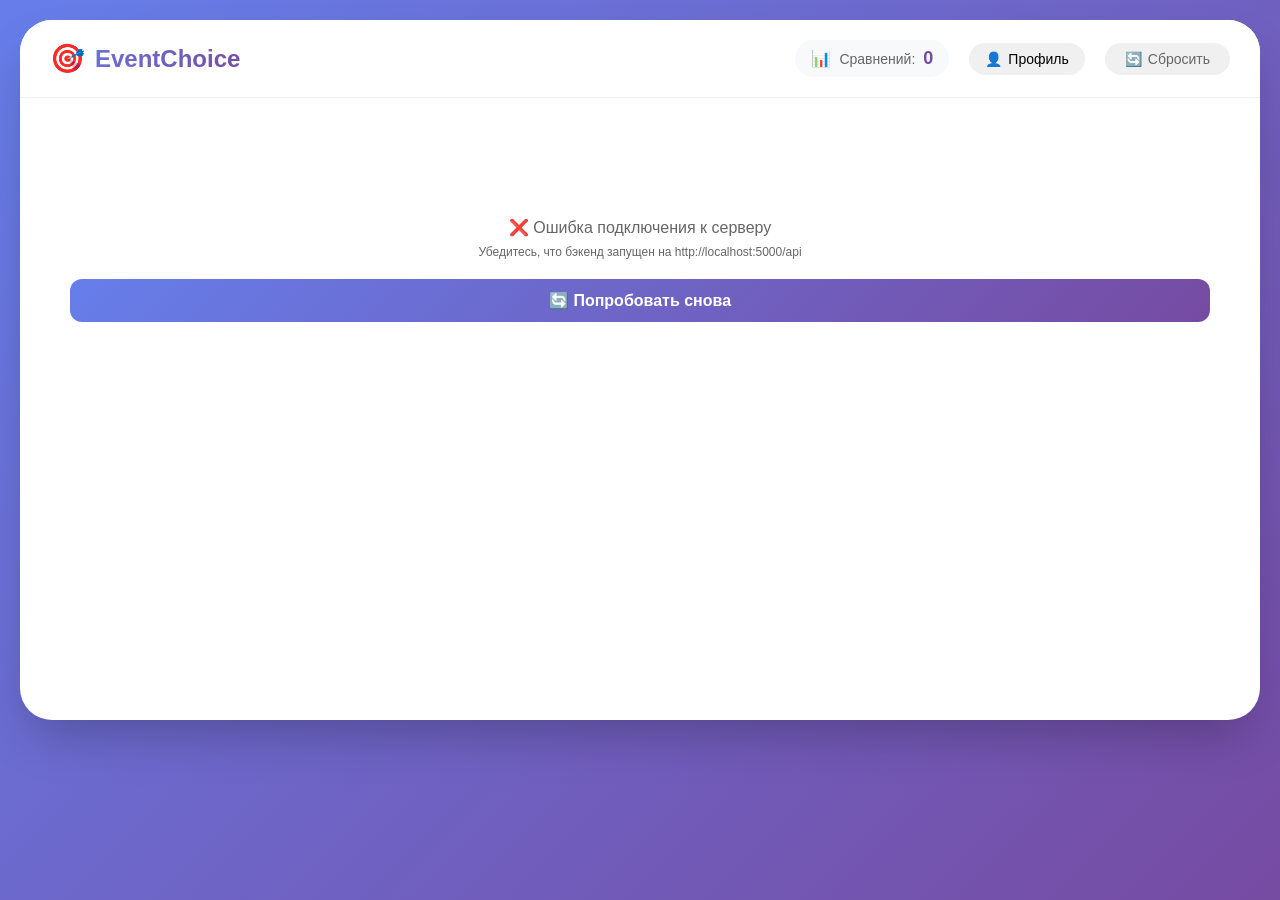
==== KudaGoTwoCards/frontend/index.html @ 4b2ccca6 "Initial commit: both interfaces (two cards and swiper)" ====
<!DOCTYPE html>
<html lang="ru">

<head>
    <meta charset="UTF-8">
    <meta name="viewport" content="width=device-width, initial-scale=1.0, user-scalable=no">
    <title>EventChoice - Выбери лучшее событие</title>
    <link rel="stylesheet" href="styles.css">
</head>

<body>
    <div class="container">
        <header class="header">
            <div class="header-content">
                <h1 class="logo">
                    <span class="logo-icon">🎯</span>
                    <span class="logo-text">EventChoice</span>
                </h1>
                <div class="stats">
                    <div class="stat">
                        <span class="stat-icon">📊</span>
                        <span class="stat-label">Сравнений:</span>
                        <span class="stat-value" id="comparisonsCount">0</span>
                    </div>
                    <button class="btn-profile" id="profileBtn">
                        <span>👤</span> Профиль
                    </button>
                    <button class="btn-reset" id="resetBtn">
                        <span class="btn-icon">🔄</span>
                        Сбросить
                    </button>
                </div>
            </div>
        </header>

        <main>
            <!-- Область сравнения -->
            <div id="comparisonArea" class="comparison-area">
                <div class="loading">
                    <div class="spinner"></div>
                    <p>Загрузка событий...</p>
                </div>
            </div>

            <!-- Область результатов -->
            <div id="resultsArea" class="results-area" style="display: none;">
                <div class="results-header">
                    <h2>
                        <span class="results-icon">🏆</span>
                        Ваши рекомендации
                    </h2>
                    <p class="results-description">
                        На основе ваших сравнений мы подобрали лучшие события:
                    </p>
                </div>
                <div id="recommendations" class="recommendations-grid"></div>
                <button class="btn-continue" id="continueBtn">
                    <span class="btn-icon">🎲</span>
                    Продолжить выбор
                </button>
            </div>
        </main>
    </div>

    <script src="app.js"></script>
</body>

</html>
---- KudaGoTwoCards/frontend/styles.css ----
/* Reset and base styles */
* {
    margin: 0;
    padding: 0;
    box-sizing: border-box;
}

body {
    font-family: -apple-system, BlinkMacSystemFont, 'Segoe UI', Roboto, 'Helvetica Neue', sans-serif;
    background: linear-gradient(135deg, #667eea 0%, #764ba2 100%);
    min-height: 100vh;
    padding: 20px;
}

.container {
    max-width: 1400px;
    width: 100%;
    margin: 0 auto;
    background: white;
    border-radius: 32px;
    box-shadow: 0 25px 50px -12px rgba(0, 0, 0, 0.25);
    overflow: hidden;
    min-height: 700px;
    display: flex;
    flex-direction: column;
}

/* Header */
.header {
    background: white;
    border-bottom: 1px solid #f0f0f0;
    padding: 0 30px;
}

.header-content {
    display: flex;
    justify-content: space-between;
    align-items: center;
    padding: 20px 0;
    flex-wrap: wrap;
    gap: 15px;
}

.logo {
    display: flex;
    align-items: center;
    gap: 10px;
    font-size: 24px;
    background: linear-gradient(135deg, #667eea, #764ba2);
    -webkit-background-clip: text;
    -webkit-text-fill-color: transparent;
    background-clip: text;
}

.logo-icon {
    font-size: 28px;
    -webkit-text-fill-color: initial;
}

.logo-text {
    font-weight: bold;
}

.stats {
    display: flex;
    align-items: center;
    gap: 20px;
}

.stat {
    display: flex;
    align-items: center;
    gap: 8px;
    font-size: 14px;
    color: #666;
    background: #f8f9fa;
    padding: 8px 16px;
    border-radius: 20px;
}

.stat-icon {
    font-size: 16px;
}

.stat-label {
    font-weight: 500;
}

.stat-value {
    font-weight: bold;
    color: #764ba2;
    font-size: 18px;
}

.btn-reset {
    background: #f0f0f0;
    border: none;
    padding: 8px 20px;
    border-radius: 20px;
    cursor: pointer;
    font-size: 14px;
    font-weight: 500;
    transition: all 0.2s;
    display: flex;
    align-items: center;
    gap: 6px;
    color: #666;
}

.btn-reset:hover {
    background: #e0e0e0;
    transform: translateY(-1px);
}

.btn-reset:active {
    transform: translateY(0);
}

/* Comparison area */
.comparison-area {
    flex: 1;
    padding: 40px 30px;
    min-height: 600px;
}

.comparison-grid {
    display: flex;
    gap: 30px;
    justify-content: center;
    align-items: stretch;
    flex-wrap: wrap;
}

.event-card {
    flex: 1;
    min-width: 320px;
    background: white;
    border-radius: 24px;
    box-shadow: 0 10px 40px rgba(0, 0, 0, 0.1);
    overflow: hidden;
    cursor: pointer;
    transition: all 0.3s cubic-bezier(0.4, 0, 0.2, 1);
    display: flex;
    flex-direction: column;
    position: relative;
}

.event-card:hover {
    transform: translateY(-8px);
    box-shadow: 0 20px 60px rgba(0, 0, 0, 0.15);
}

.event-card.selected {
    border: 3px solid #4caf50;
    transform: scale(1.02);
}

.event-card.disabled {
    opacity: 0.6;
    pointer-events: none;
}

.event-image {
    position: relative;
    height: 280px;
    overflow: hidden;
    background: #f5f5f5;
}

.event-image img {
    width: 100%;
    height: 100%;
    object-fit: cover;
    transition: transform 0.3s;
}

.event-card:hover .event-image img {
    transform: scale(1.05);
}

.event-badge {
    position: absolute;
    top: 15px;
    left: 15px;
    background: rgba(0, 0, 0, 0.75);
    backdrop-filter: blur(4px);
    color: white;
    padding: 6px 14px;
    border-radius: 20px;
    font-size: 12px;
    font-weight: bold;
    z-index: 1;
}

.event-content {
    padding: 20px;
    flex: 1;
    display: flex;
    flex-direction: column;
}   

.event-title {
    font-size: 20px;
    font-weight: bold;
    margin-bottom: 12px;
    color: #333;
    line-height: 1.3;
}

.event-place {
    color: #667eea;
    font-size: 14px;
    margin-bottom: 8px;
    display: flex;
    align-items: center;
    gap: 6px;
}

.event-date {
    color: #666;
    font-size: 13px;
    margin-bottom: 8px;
    display: flex;
    align-items: center;
    gap: 6px;
}

.event-price {
    font-size: 18px;
    font-weight: bold;
    color: #764ba2;
    margin-bottom: 12px;
    display: flex;
    align-items: center;
    gap: 6px;
}

.event-description {
    color: #666;
    font-size: 14px;
    line-height: 1.5;
    margin-bottom: 16px;
    flex: 1;  /* Это заставляет описание занимать всё свободное место */
}

.btn-choose {
    background: linear-gradient(135deg, #667eea, #764ba2);
    color: white;
    border: none;
    padding: 12px;
    border-radius: 12px;
    font-size: 16px;
    font-weight: bold;
    cursor: pointer;
    transition: all 0.2s;
    display: flex;
    align-items: center;
    justify-content: center;
    gap: 8px;
    margin-top: auto;  /* ← ДОБАВИТЬ ЭТУ СТРОКУ */
    width: 100%;       /* ← И ЭТУ, чтобы кнопка была на всю ширину */
}

.btn-choose:hover {
    transform: translateY(-2px);
    box-shadow: 0 4px 12px rgba(102, 126, 234, 0.4);
}

.btn-choose:active {
    transform: translateY(0);
}

.vs-divider {
    display: flex;
    align-items: center;
    justify-content: center;
    font-size: 32px;
    font-weight: bold;
    background: linear-gradient(135deg, #667eea, #764ba2);
    -webkit-background-clip: text;
    -webkit-text-fill-color: transparent;
    background-clip: text;
    width: 70px;
    height: 70px;
    border-radius: 50%;
    background-color: #f8f9fa;
    align-self: center;
    box-shadow: 0 4px 12px rgba(0, 0, 0, 0.1);
}

/* Loading state */
.loading {
    text-align: center;
    padding: 80px 20px;
    color: #666;
}

.spinner {
    border: 3px solid #f3f3f3;
    border-top: 3px solid #667eea;
    border-radius: 50%;
    width: 50px;
    height: 50px;
    animation: spin 1s linear infinite;
    margin: 0 auto 20px;
}

@keyframes spin {
    0% { transform: rotate(0deg); }
    100% { transform: rotate(360deg); }
}

/* Results area */
.results-area {
    padding: 40px 30px;
}

.results-header {
    text-align: center;
    margin-bottom: 40px;
}

.results-header h2 {
    font-size: 32px;
    color: #333;
    margin-bottom: 12px;
    display: flex;
    align-items: center;
    justify-content: center;
    gap: 12px;
}

.results-icon {
    font-size: 36px;
}

.results-description {
    color: #666;
    font-size: 16px;
}

.recommendations-grid {
    display: grid;
    grid-template-columns: repeat(auto-fill, minmax(320px, 1fr));
    gap: 24px;
    margin-bottom: 40px;
}

.recommendation-card {
    background: #f8f9fa;
    border-radius: 20px;
    overflow: hidden;
    cursor: pointer;
    transition: all 0.3s;
    position: relative;
}

.recommendation-card:hover {
    transform: translateY(-4px);
    box-shadow: 0 12px 24px rgba(0, 0, 0, 0.1);
}

.recommendation-image {
    height: 200px;
    background-size: cover;
    background-position: center;
    position: relative;
}

.recommendation-rank {
    position: absolute;
    top: 12px;
    right: 12px;
    background: linear-gradient(135deg, #667eea, #764ba2);
    color: white;
    width: 36px;
    height: 36px;
    border-radius: 50%;
    display: flex;
    align-items: center;
    justify-content: center;
    font-weight: bold;
    font-size: 16px;
    box-shadow: 0 2px 8px rgba(0, 0, 0, 0.2);
}

.recommendation-content {
    padding: 16px;
}

.recommendation-title {
    font-weight: bold;
    font-size: 18px;
    margin-bottom: 8px;
    color: #333;
}

.recommendation-place {
    color: #667eea;
    font-size: 13px;
    margin-bottom: 6px;
    display: flex;
    align-items: center;
    gap: 4px;
}

.recommendation-date {
    color: #666;
    font-size: 12px;
    margin-bottom: 6px;
    display: flex;
    align-items: center;
    gap: 4px;
}

.recommendation-price {
    color: #764ba2;
    font-weight: bold;
    font-size: 14px;
    margin-top: 8px;
}

.recommendation-score {
    margin-top: 10px;
    padding-top: 10px;
    border-top: 1px solid #e0e0e0;
    color: #ff9800;
    font-size: 12px;
    display: flex;
    align-items: center;
    gap: 6px;
}

.btn-continue {
    background: linear-gradient(135deg, #667eea, #764ba2);
    color: white;
    border: none;
    padding: 14px 32px;
    border-radius: 40px;
    font-size: 18px;
    font-weight: bold;
    cursor: pointer;
    transition: all 0.3s;
    display: flex;
    align-items: center;
    justify-content: center;
    gap: 10px;
    margin: 0 auto;
}

.btn-continue:hover {
    transform: translateY(-2px);
    box-shadow: 0 8px 20px rgba(102, 126, 234, 0.4);
}

.btn-continue:active {
    transform: translateY(0);
}

/* Empty state */
.empty-state {
    text-align: center;
    padding: 60px 20px;
    color: #999;
}

.empty-state-icon {
    font-size: 64px;
    margin-bottom: 20px;
}

.empty-state-text {
    font-size: 18px;
}

/* Responsive */
@media (max-width: 768px) {
    body {
        padding: 10px;
    }
    
    .container {
        border-radius: 20px;
    }
    
    .header-content {
        flex-direction: column;
        text-align: center;
        padding: 15px 0;
    }
    
    .comparison-area {
        padding: 20px;
    }
    
    .comparison-grid {
        flex-direction: column;
        gap: 20px;
    }
    
    .event-card {
        min-width: auto;
    }
    
    .vs-divider {
        width: 50px;
        height: 50px;
        font-size: 24px;
        margin: 10px auto;
    }
    
    .event-image {
        height: 220px;
    }
    
    .results-header h2 {
        font-size: 24px;
    }
    
    .recommendations-grid {
        grid-template-columns: 1fr;
        gap: 16px;
    }
    
    .stats {
        justify-content: center;
    }
}

/* Animations */
@keyframes fadeIn {
    from {
        opacity: 0;
        transform: translateY(20px);
    }
    to {
        opacity: 1;
        transform: translateY(0);
    }
}

.event-card {
    animation: fadeIn 0.5s ease-out;
}

.recommendation-card {
    animation: fadeIn 0.4s ease-out;
}

/* Scrollbar */
::-webkit-scrollbar {
    width: 8px;
}

::-webkit-scrollbar-track {
    background: #f1f1f1;
}

::-webkit-scrollbar-thumb {
    background: linear-gradient(135deg, #667eea, #764ba2);
    border-radius: 4px;
}

::-webkit-scrollbar-thumb:hover {
    background: #764ba2;
}

/* ============================================
   НОВЫЕ СТИЛИ ДЛЯ РЕКОМЕНДАТЕЛЬНОЙ СИСТЕМЫ
   ============================================ */

/* Бейдж типа рекомендации */
.vs-container {
    display: flex;
    flex-direction: column;
    align-items: center;
    justify-content: center;
    gap: 12px;
    padding: 15px 10px;
    min-width: 120px;  /* ← фиксируем минимальную ширину */
    max-width: 150px;  /* ← ограничиваем максимальную ширину */
}

.vs-divider {
    display: flex;
    flex-direction: column;
    align-items: center;
    gap: 6px;
    width: 100%;
}

.vs-text {
    font-size: 28px;
    font-weight: bold;
    color: #ff6b6b;
    text-shadow: 2px 2px 4px rgba(0, 0, 0, 0.1);
    line-height: 1.2;
}

.rec-type-badge {
    font-size: 11px;
    padding: 4px 8px;
    background: rgba(102, 126, 234, 0.2);
    border-radius: 20px;
    color: #667eea;
    font-weight: 600;
    text-align: center;
    white-space: nowrap;  /* ← текст в одну строку */
    max-width: 100%;
    overflow: hidden;
    text-overflow: ellipsis;
}

/* Анимация лайка */
.like-animation {
    position: fixed;
    top: 50%;
    left: 50%;
    transform: translate(-50%, -50%);
    font-size: 80px;
    opacity: 0;
    animation: likePop 0.6s ease-out forwards;
    pointer-events: none;
    z-index: 2000;
}

@keyframes likePop {
    0% {
        transform: translate(-50%, -50%) scale(0.5);
        opacity: 1;
    }
    100% {
        transform: translate(-50%, -50%) scale(1.5);
        opacity: 0;
    }
}

/* Модальное окно */
.modal-overlay {
    position: fixed;
    top: 0;
    left: 0;
    right: 0;
    bottom: 0;
    background: rgba(0, 0, 0, 0.85);
    backdrop-filter: blur(8px);
    display: flex;
    align-items: center;
    justify-content: center;
    z-index: 1000;
    animation: fadeIn 0.3s ease-out;
}

.modal-content {
    background: white;
    border-radius: 32px;
    max-width: 550px;
    width: 90%;
    max-height: 85vh;
    overflow-y: auto;
    animation: slideUp 0.3s ease-out;
}

.modal-header {
    text-align: center;
    padding: 30px 30px 0 30px;
}

.modal-icon {
    font-size: 48px;
    margin-bottom: 12px;
}

.modal-header h2 {
    font-size: 28px;
    background: linear-gradient(135deg, #667eea, #764ba2);
    -webkit-background-clip: text;
    -webkit-text-fill-color: transparent;
}

.modal-body {
    padding: 20px 30px;
}

.modal-message {
    color: #666;
    margin-bottom: 20px;
    text-align: center;
}

.modal-event-card {
    background: #f8f9fa;
    border-radius: 20px;
    overflow: hidden;
    margin-bottom: 20px;
}

.modal-event-image {
    height: 180px;
    background-size: cover;
    background-position: center;
}

.modal-event-info {
    padding: 16px;
}

.modal-event-info h3 {
    font-size: 18px;
    margin-bottom: 12px;
    color: #333;
}

.modal-event-detail {
    display: flex;
    align-items: center;
    gap: 8px;
    margin-bottom: 8px;
    font-size: 14px;
    color: #666;
}

.modal-event-description {
    margin-top: 12px;
    font-size: 13px;
    color: #888;
    line-height: 1.4;
}

.confidence-meter {
    margin-top: 20px;
}

.confidence-label {
    display: flex;
    justify-content: space-between;
    font-size: 12px;
    margin-bottom: 8px;
    color: #666;
}

.confidence-value {
    font-weight: bold;
}

.confidence-bar {
    height: 8px;
    background: #e0e0e0;
    border-radius: 4px;
    overflow: hidden;
}

.confidence-fill {
    height: 100%;
    transition: width 0.5s ease;
}

.modal-buttons {
    display: flex;
    gap: 16px;
    padding: 20px 30px 30px;
    border-top: 1px solid #f0f0f0;
}

.modal-btn {
    flex: 1;
    padding: 14px;
    border: none;
    border-radius: 16px;
    font-size: 14px;
    font-weight: bold;
    cursor: pointer;
    transition: all 0.2s;
    display: flex;
    align-items: center;
    justify-content: center;
    gap: 8px;
}

.modal-btn.accept {
    background: linear-gradient(135deg, #667eea, #764ba2);
    color: white;
}

.modal-btn.reject {
    background: #f0f0f0;
    color: #666;
}

.modal-btn:hover {
    transform: translateY(-2px);
}

/* Панель профиля */
.profile-panel {
    position: fixed;
    bottom: 20px;
    right: 20px;
    width: 320px;
    background: white;
    border-radius: 20px;
    box-shadow: 0 10px 40px rgba(0, 0, 0, 0.2);
    z-index: 100;
    animation: slideInRight 0.3s ease-out;
    overflow: hidden;
}

.profile-header {
    display: flex;
    justify-content: space-between;
    align-items: center;
    padding: 16px;
    background: linear-gradient(135deg, #667eea, #764ba2);
    color: white;
}

.profile-header h3 {
    font-size: 16px;
    margin: 0;
}

.profile-close {
    background: none;
    border: none;
    color: white;
    font-size: 20px;
    cursor: pointer;
    padding: 0 8px;
}

.profile-stats {
    display: flex;
    padding: 16px;
    gap: 20px;
    background: #f8f9fa;
}

.profile-stat {
    flex: 1;
    text-align: center;
}

.profile-stat-value {
    display: block;
    font-size: 28px;
    font-weight: bold;
    color: #764ba2;
}

.profile-stat-label {
    font-size: 12px;
    color: #666;
}

.profile-preferences {
    padding: 16px;
}

.profile-preferences h4 {
    font-size: 14px;
    margin-bottom: 12px;
    color: #333;
}

.preferences-list {
    max-height: 200px;
    overflow-y: auto;
}

.preference-item {
    display: flex;
    justify-content: space-between;
    padding: 8px 0;
    border-bottom: 1px solid #f0f0f0;
    font-size: 13px;
}

.preference-name {
    color: #333;
}

.preference-count {
    color: #764ba2;
    font-weight: bold;
}

.no-preferences {
    color: #999;
    font-size: 12px;
    text-align: center;
    padding: 20px;
}

/* Toast уведомления */
.toast {
    position: fixed;
    bottom: 20px;
    left: 50%;
    transform: translateX(-50%) translateY(100px);
    background: #333;
    color: white;
    padding: 12px 24px;
    border-radius: 40px;
    display: flex;
    align-items: center;
    gap: 10px;
    z-index: 1100;
    transition: transform 0.3s ease;
    box-shadow: 0 4px 12px rgba(0, 0, 0, 0.2);
}

.toast.show {
    transform: translateX(-50%) translateY(0);
}

.toast-success {
    background: #4caf50;
}

.toast-error {
    background: #f44336;
}

.toast-info {
    background: #2196f3;
}

.toast-icon {
    font-size: 18px;
}

/* Кнопка профиля */
.btn-profile {
    background: #f0f0f0;
    border: none;
    padding: 8px 16px;
    border-radius: 20px;
    cursor: pointer;
    font-size: 14px;
    display: flex;
    align-items: center;
    gap: 6px;
    transition: all 0.2s;
}

.btn-profile:hover {
    background: #e0e0e0;
    transform: translateY(-1px);
}

/* Анимации */
@keyframes slideInRight {
    from {
        transform: translateX(100px);
        opacity: 0;
    }
    to {
        transform: translateX(0);
        opacity: 1;
    }
}

@keyframes fadeIn {
    from { opacity: 0; }
    to { opacity: 1; }
}

@keyframes slideUp {
    from {
        transform: translateY(50px);
        opacity: 0;
    }
    to {
        transform: translateY(0);
        opacity: 1;
    }
}

/* ============================================
   КНОПКИ ДЕЙСТВИЙ
   ============================================ */

.action-buttons {
    display: flex;
    justify-content: center;
    gap: 20px;
    padding: 20px;
    background: white;
    border-top: 1px solid #f0f0f0;
    margin-top: auto;
}

.action-btn {
    display: flex;
    flex-direction: column;
    align-items: center;
    gap: 8px;
    padding: 12px 24px;
    border: none;
    border-radius: 48px;
    cursor: pointer;
    transition: all 0.3s cubic-bezier(0.4, 0, 0.2, 1);
    font-size: 14px;
    font-weight: 500;
}

.action-icon {
    font-size: 24px;
}

.action-text {
    font-size: 12px;
}

/* Кнопка "оба не подходят" под VS */
.dislike-both-btn {
    display: flex;
    align-items: center;
    justify-content: center;
    gap: 8px;
    padding: 10px 20px;
    background: linear-gradient(135deg, #f44336, #d32f2f);
    color: white;
    border: none;
    border-radius: 40px;
    cursor: pointer;
    font-size: 14px;
    font-weight: 500;
    transition: all 0.3s cubic-bezier(0.4, 0, 0.2, 1);
    box-shadow: 0 2px 8px rgba(244, 67, 54, 0.3);
    white-space: nowrap;
}

.dislike-both-btn:hover {
    transform: translateY(-2px);
    box-shadow: 0 6px 16px rgba(244, 67, 54, 0.4);
}

.dislike-both-btn:active {
    transform: translateY(0);
}

.dislike-both-btn .btn-icon {
    font-size: 16px;
}

.dislike-both-btn .btn-text {
    font-size: 13px;
}

/* Скрываем кнопки действий в режиме результатов */
.results-area.active + .action-buttons,
.action-buttons.hidden {
    display: none;
}

/* Адаптация для мобильных */
@media (max-width: 768px) {
    .vs-container {
        min-width: 80px;
        gap: 12px;
    }
    
    .vs-divider {
        width: 50px;
        height: 50px;
    }
    
    .vs-text {
        font-size: 24px;
    }
    
    .rec-type-badge {
        font-size: 8px;
        padding: 2px 6px;
    }

    .dislike-both-btn {
        padding: 8px 14px;
    }
    
    .dislike-both-btn .btn-icon {
        font-size: 14px;
    }
    
    .dislike-both-btn .btn-text {
        font-size: 11px;
    }
    
    .action-buttons {
        padding: 16px;
        gap: 16px;
    }
    
    .action-btn {
        padding: 10px 20px;
    }
    
    .action-icon {
        font-size: 20px;
    }
    
    .action-text {
        font-size: 11px;
    }
}

/* Анимация для "оба не подходят" */
.dislike-both-animation {
    position: fixed;
    top: 50%;
    left: 50%;
    transform: translate(-50%, -50%);
    background: linear-gradient(135deg, #f44336, #d32f2f);
    color: white;
    padding: 16px 32px;
    border-radius: 48px;
    font-size: 20px;
    font-weight: bold;
    white-space: nowrap;
    z-index: 2000;
    animation: dislikeBothPop 0.8s ease-out forwards;
    box-shadow: 0 8px 24px rgba(0, 0, 0, 0.2);
}

@keyframes dislikeBothPop {
    0% {
        transform: translate(-50%, -50%) scale(0.5);
        opacity: 0;
    }
    20% {
        transform: translate(-50%, -50%) scale(1.1);
        opacity: 1;
    }
    80% {
        transform: translate(-50%, -50%) scale(1);
        opacity: 1;
    }
    100% {
        transform: translate(-50%, -50%) scale(0.8);
        opacity: 0;
    }
}

/* Стили для заблокированных карточек (во время анимации) */
.event-card.disabled {
    opacity: 0.6;
    pointer-events: none;
    transition: opacity 0.3s;
}

/* Toast уведомления */
.toast {
    position: fixed;
    bottom: 30px;
    left: 50%;
    transform: translateX(-50%) translateY(100px);
    background: #333;
    color: white;
    padding: 12px 24px;
    border-radius: 40px;
    display: flex;
    align-items: center;
    gap: 10px;
    z-index: 1100;
    transition: transform 0.3s ease;
    box-shadow: 0 4px 12px rgba(0, 0, 0, 0.2);
}

.toast.show {
    transform: translateX(-50%) translateY(0);
}

.toast-success {
    background: #4caf50;
}

.toast-error {
    background: #f44336;
}

.toast-info {
    background: #2196f3;
}

.toast-icon {
    font-size: 18px;
}

.toast-message {
    font-size: 14px;
}

/* Toast для дизлайка */
.toast-dislike {
    background: linear-gradient(135deg, #f44336, #d32f2f);
}

.toast-dislike .toast-icon {
    font-size: 18px;
}

/* Шкала уверенности */
.confidence-meter-container {
    background: rgba(255, 255, 255, 0.1);
    border-radius: 12px;
    padding: 8px 15px;
    margin-left: 15px;
    min-width: 220px;
    backdrop-filter: blur(10px);
}

.confidence-meter-header {
    display: flex;
    justify-content: space-between;
    font-size: 11px;
    margin-bottom: 6px;
    color: #888;
    font-weight: 500;
}

.confidence-meter-bar {
    height: 6px;
    background: rgba(255, 255, 255, 0.2);
    border-radius: 3px;
    overflow: hidden;
}

.confidence-meter-fill {
    height: 100%;
    border-radius: 3px;
    transition: width 0.5s ease;
}

.confidence-message {
    font-size: 10px;
    color: #aaa;
    margin-top: 6px;
    white-space: nowrap;
    overflow: hidden;
    text-overflow: ellipsis;
}

/* Кнопки рекомендаций */
.btn-best-recommendation {
    background: linear-gradient(135deg, #667eea 0%, #764ba2 100%);
    color: white;
    border: none;
    padding: 8px 16px;
    border-radius: 8px;
    cursor: pointer;
    font-size: 14px;
    font-weight: 500;
    transition: all 0.3s ease;
    margin-left: 10px;
}

.btn-best-recommendation:hover {
    transform: translateY(-2px);
    box-shadow: 0 4px 15px rgba(102, 126, 234, 0.4);
}

.btn-best-recommendation.highlighted-high {
    background: linear-gradient(135deg, #f093fb 0%, #f5576c 100%);
    animation: pulse 0.5s ease-in-out;
}

.btn-best-recommendation.highlighted-medium {
    background: linear-gradient(135deg, #4facfe 0%, #00f2fe 100%);
}

.btn-best-recommendation.highlighted-low {
    background: linear-gradient(135deg, #43e97b 0%, #38f9d7 100%);
}

@keyframes pulse {
    0%, 100% { transform: scale(1); }
    50% { transform: scale(1.05); }
}

/* Детальная шкала в модальном окне */
.confidence-meter-detail {
    margin-top: 15px;
    padding: 12px;
    background: rgba(0, 0, 0, 0.05);
    border-radius: 10px;
}

.confidence-stats {
    display: flex;
    justify-content: space-between;
    margin-top: 10px;
    font-size: 11px;
    color: #888;
}

/* Ссылка на событие */
.event-link {
    display: inline-block;
    margin: 10px 0 15px 0;
    padding: 8px 16px;
    background: #f0f0f0;
    color: #667eea;
    text-decoration: none;
    border-radius: 20px;
    font-size: 13px;
    transition: all 0.2s;
    text-align: center;
}

.event-link:hover {
    background: #667eea;
    color: white;
    transform: translateY(-2px);
}

.event-link:active {
    transform: translateY(0);
}

/* Жирная ссылка "Подробнее о событии" */
.event-link-bold {
    display: block;
    font-weight: bold;
    color: #4facfe;
    text-decoration: none;
    font-size: 13px;
    padding: 10px 0;
    margin-bottom: 12px;
    text-align: center;
    background: rgba(79, 172, 254, 0.1);
    border-radius: 8px;
    transition: all 0.2s;
}

.event-link-bold:hover {
    background: rgba(79, 172, 254, 0.2);
    color: #00f2fe;
    text-decoration: none;
}   

.event-link-wrapper {
    margin: 5px 0;
}

/* Контейнер для двух кнопок */
.both-buttons {
    display: flex;
    flex-direction: column;
    gap: 10px;
    margin-top: 15px;
}

/* Кнопка "Оба не подходят" */
.dislike-both-btn {
    background: linear-gradient(135deg, #f44336, #d32f2f);
    color: white;
    border: none;
    padding: 10px 15px;
    border-radius: 25px;
    cursor: pointer;
    font-size: 14px;
    font-weight: bold;
    transition: all 0.3s;
    display: flex;
    align-items: center;
    justify-content: center;
    gap: 8px;
}

.dislike-both-btn:hover {
    transform: translateY(-2px);
    box-shadow: 0 4px 12px rgba(244, 67, 54, 0.4);
}

/* Кнопка "Оба нравятся" */
.like-both-btn {
    background: linear-gradient(135deg, #4caf50, #388e3c);
    color: white;
    border: none;
    padding: 10px 15px;
    border-radius: 25px;
    cursor: pointer;
    font-size: 14px;
    font-weight: bold;
    transition: all 0.3s;
    white-space: nowrap;
    display: flex;
    align-items: center;
    justify-content: center;
    gap: 8px;
}

.like-both-btn:hover {
    transform: translateY(-2px);
    box-shadow: 0 4px 12px rgba(76, 175, 80, 0.4);
}

/* Анимация для "оба нравятся" */
.like-both-animation {
    position: fixed;
    top: 50%;
    left: 50%;
    transform: translate(-50%, -50%);
    background: rgba(76, 175, 80, 0.9);
    color: white;
    padding: 20px 40px;
    border-radius: 50px;
    font-size: 24px;
    font-weight: bold;
    z-index: 1000;
    animation: fadeOut 0.8s ease-out forwards;
    white-space: nowrap;
}

@keyframes fadeOut {
    0% {
        opacity: 1;
        transform: translate(-50%, -50%) scale(1);
    }
    100% {
        opacity: 0;
        transform: translate(-50%, -50%) scale(1.5);
    }
}
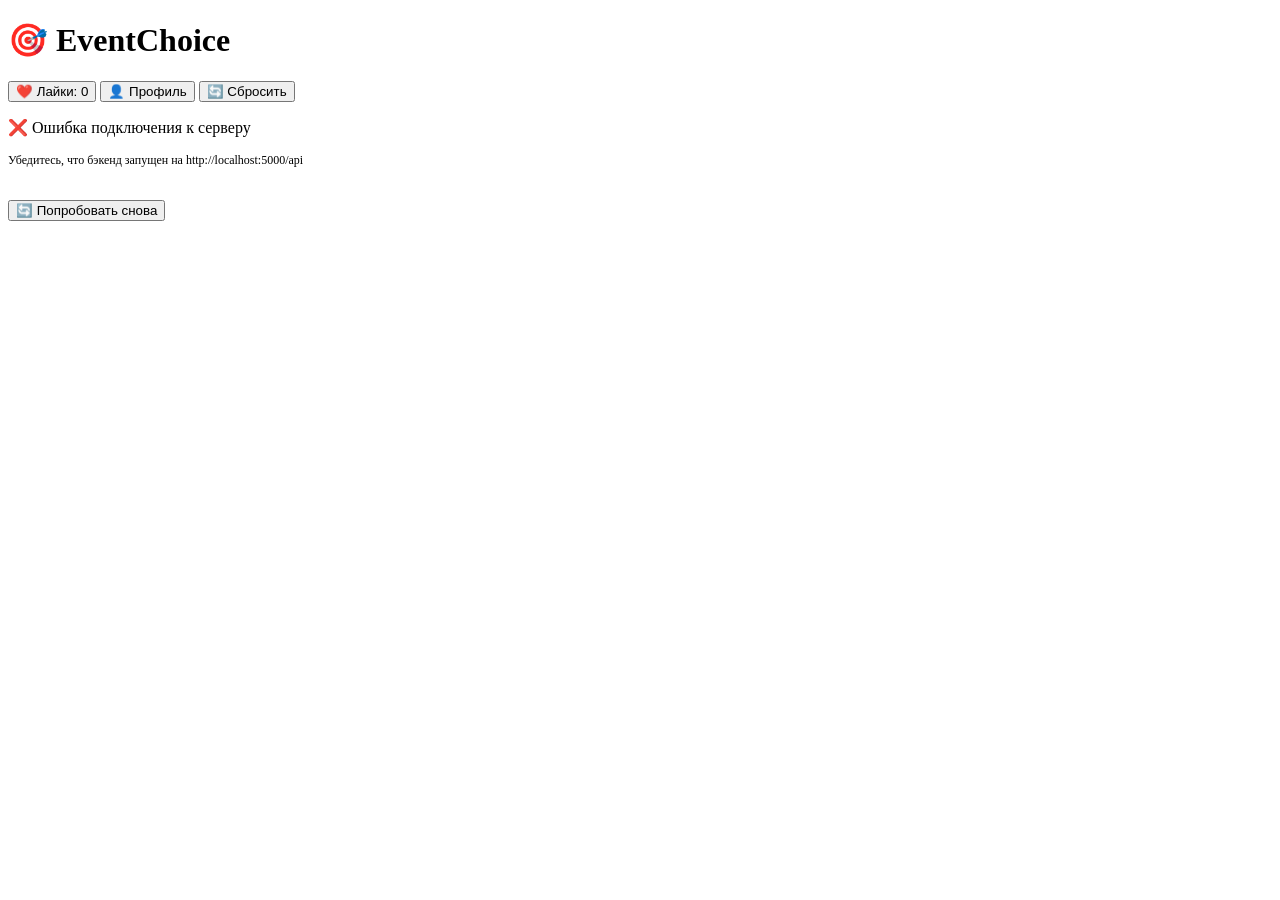
==== commit 89e43b9e: "Added possibility to watch all likes, corrected prodile modal window display" ====
--- a/KudaGoTwoCards/frontend/index.html
+++ b/KudaGoTwoCards/frontend/index.html
@@ -17,11 +17,11 @@
                     <span class="logo-text">EventChoice</span>
                 </h1>
                 <div class="stats">
-                    <div class="stat">
-                        <span class="stat-icon">📊</span>
-                        <span class="stat-label">Сравнений:</span>
-                        <span class="stat-value" id="comparisonsCount">0</span>
-                    </div>
+                    <button class="btn-likes btn-profile" id="likesBtn">
+                        <span class="btn-icon">❤️</span>
+                        <span class="stat-label">Лайки:</span>
+                        <span class="stat-value" id="likesCount">0</span>
+                    </button>
                     <button class="btn-profile" id="profileBtn">
                         <span>👤</span> Профиль
                     </button>
@@ -59,6 +59,26 @@
                     Продолжить выбор
                 </button>
             </div>
+
+            <!-- Область Лайков -->
+            <div id="likesArea" class="likes-area" style="display: none;">
+                <div class="likes-header">
+                    <h2>
+                        <span class="likes-icon">❤️</span>
+                        Ваши лайки
+                    </h2>
+                    <p class="likes-description">
+                        События, которые вы оценили за все время.
+                    </p>
+                </div>
+                <div id="likedEventsGrid" class="recommendations-grid">
+                    <!-- Карточки лайкнутых событий будут здесь -->
+                </div>
+                <button class="btn-back" id="backToComparisonBtn">
+                    <span class="btn-icon">↩️</span>
+                    Назад к сравнениям
+                </button>
+            </div>
         </main>
     </div>
 
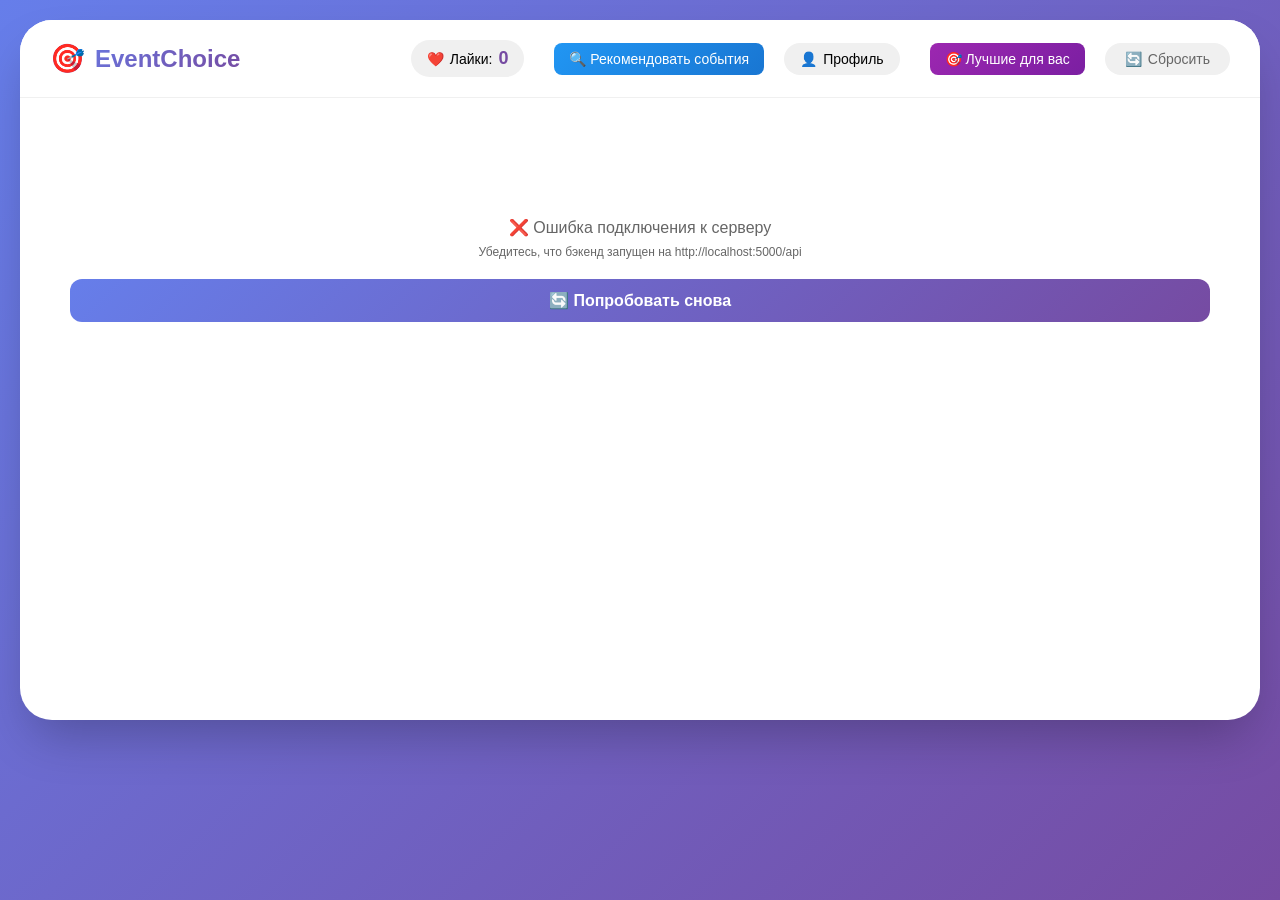
==== commit acf150d6: "Added profile-based cosine similarity recommendations and exploitation UCB recommendations" ====
--- a/KudaGoTwoCards/frontend/index.html
+++ b/KudaGoTwoCards/frontend/index.html
@@ -22,8 +22,14 @@
                         <span class="stat-label">Лайки:</span>
                         <span class="stat-value" id="likesCount">0</span>
                     </button>
+                    <button class="btn-cosine" id="cosineBtn">
+                        <span>🔍</span> Рекомендовать события
+                    </button>
                     <button class="btn-profile" id="profileBtn">
                         <span>👤</span> Профиль
+                    </button>
+                    <button class="btn-exploitation" id="exploitationBtn">
+                        <span>🎯</span> Лучшие для вас
                     </button>
                     <button class="btn-reset" id="resetBtn">
                         <span class="btn-icon">🔄</span>
@@ -42,7 +48,7 @@
                 </div>
             </div>
 
-            <!-- Область результатов -->
+            <!-- Область результатов (UCB рекомендации) -->
             <div id="resultsArea" class="results-area" style="display: none;">
                 <div class="results-header">
                     <h2>
@@ -60,7 +66,45 @@
                 </button>
             </div>
 
-            <!-- Область Лайков -->
+            <!-- Область косинусных рекомендаций (похожие события) -->
+            <div id="cosineArea" class="cosine-area" style="display: none;">
+                <div class="cosine-header">
+                    <h2>
+                        <span class="cosine-icon">🔍</span>
+                        Похожие на ваши предпочтения
+                    </h2>
+                    <p class="cosine-description">
+                        События, наиболее похожие на ваши лайки по текстовому содержанию:
+                    </p>
+                </div>
+                <div id="cosineGrid" class="recommendations-grid">
+                    <!-- Карточки похожих событий будут здесь -->
+                </div>
+                <button class="btn-back" id="backFromCosineBtn">
+                    <span class="btn-icon">↩️</span>
+                    Назад к сравнениям
+                </button>
+            </div>
+
+            <!-- Область exploitation рекомендаций (лучшие для вас) -->
+            <div id="exploitationArea" class="exploitation-area" style="display: none;">
+                <div class="exploitation-header">
+                    <h2>
+                        <span class="exploitation-icon">🎯</span>
+                        Лучшие события для вас
+                    </h2>
+                    <p class="exploitation-description">
+                        События, которые максимально соответствуют вашему профилю на основе UCB модели:
+                    </p>
+                </div>
+                <div id="exploitationGrid" class="recommendations-grid"></div>
+                <button class="btn-back" id="backFromExploitationBtn">
+                    <span class="btn-icon">↩️</span>
+                    Назад к сравнениям
+                </button>
+            </div>
+
+            <!-- Область лайков -->
             <div id="likesArea" class="likes-area" style="display: none;">
                 <div class="likes-header">
                     <h2>
--- a/KudaGoTwoCards/frontend/styles.css
+++ b/KudaGoTwoCards/frontend/styles.css
@@ -0,0 +1,1600 @@
+/* Reset and base styles */
+* {
+    margin: 0;
+    padding: 0;
+    box-sizing: border-box;
+}
+
+body {
+    font-family: -apple-system, BlinkMacSystemFont, 'Segoe UI', Roboto, 'Helvetica Neue', sans-serif;
+    background: linear-gradient(135deg, #667eea 0%, #764ba2 100%);
+    min-height: 100vh;
+    padding: 20px;
+}
+
+.container {
+    max-width: 1400px;
+    width: 100%;
+    margin: 0 auto;
+    background: white;
+    border-radius: 32px;
+    box-shadow: 0 25px 50px -12px rgba(0, 0, 0, 0.25);
+    overflow: hidden;
+    min-height: 700px;
+    display: flex;
+    flex-direction: column;
+}
+
+/* Header */
+.header {
+    background: white;
+    border-bottom: 1px solid #f0f0f0;
+    padding: 0 30px;
+}
+
+.header-content {
+    display: flex;
+    justify-content: space-between;
+    align-items: center;
+    padding: 20px 0;
+    flex-wrap: wrap;
+    gap: 15px;
+}
+
+.logo {
+    display: flex;
+    align-items: center;
+    gap: 10px;
+    font-size: 24px;
+    background: linear-gradient(135deg, #667eea, #764ba2);
+    -webkit-background-clip: text;
+    -webkit-text-fill-color: transparent;
+    background-clip: text;
+}
+
+.logo-icon {
+    font-size: 28px;
+    -webkit-text-fill-color: initial;
+}
+
+.logo-text {
+    font-weight: bold;
+}
+
+.stats {
+    display: flex;
+    align-items: center;
+    gap: 20px;
+}
+
+.stat {
+    display: flex;
+    align-items: center;
+    gap: 8px;
+    font-size: 14px;
+    color: #666;
+    background: #f8f9fa;
+    padding: 8px 16px;
+    border-radius: 20px;
+}
+
+.stat-icon {
+    font-size: 16px;
+}
+
+.stat-label {
+    font-weight: 500;
+}
+
+.stat-value {
+    font-weight: bold;
+    color: #764ba2;
+    font-size: 18px;
+}
+
+.btn-reset {
+    background: #f0f0f0;
+    border: none;
+    padding: 8px 20px;
+    border-radius: 20px;
+    cursor: pointer;
+    font-size: 14px;
+    font-weight: 500;
+    transition: all 0.2s;
+    display: flex;
+    align-items: center;
+    gap: 6px;
+    color: #666;
+}
+
+.btn-reset:hover {
+    background: #e0e0e0;
+    transform: translateY(-1px);
+}
+
+.btn-reset:active {
+    transform: translateY(0);
+}
+
+/* Comparison area */
+.comparison-area {
+    flex: 1;
+    padding: 40px 30px;
+    min-height: 600px;
+}
+
+.comparison-grid {
+    display: flex;
+    gap: 30px;
+    justify-content: center;
+    align-items: stretch;
+    flex-wrap: wrap;
+}
+
+.event-card {
+    flex: 1;
+    min-width: 320px;
+    background: white;
+    border-radius: 24px;
+    box-shadow: 0 10px 40px rgba(0, 0, 0, 0.1);
+    overflow: hidden;
+    cursor: pointer;
+    transition: all 0.3s cubic-bezier(0.4, 0, 0.2, 1);
+    display: flex;
+    flex-direction: column;
+    position: relative;
+}
+
+.event-card:hover {
+    transform: translateY(-8px);
+    box-shadow: 0 20px 60px rgba(0, 0, 0, 0.15);
+}
+
+.event-card.selected {
+    border: 3px solid #4caf50;
+    transform: scale(1.02);
+}
+
+.event-card.disabled {
+    opacity: 0.6;
+    pointer-events: none;
+}
+
+.event-image {
+    position: relative;
+    height: 280px;
+    overflow: hidden;
+    background: #f5f5f5;
+}
+
+.event-image img {
+    width: 100%;
+    height: 100%;
+    object-fit: cover;
+    transition: transform 0.3s;
+}
+
+.event-card:hover .event-image img {
+    transform: scale(1.05);
+}
+
+.event-badge {
+    position: absolute;
+    top: 15px;
+    left: 15px;
+    background: rgba(0, 0, 0, 0.75);
+    backdrop-filter: blur(4px);
+    color: white;
+    padding: 6px 14px;
+    border-radius: 20px;
+    font-size: 12px;
+    font-weight: bold;
+    z-index: 1;
+}
+
+.event-content {
+    padding: 20px;
+    flex: 1;
+    display: flex;
+    flex-direction: column;
+}   
+
+.event-title {
+    font-size: 20px;
+    font-weight: bold;
+    margin-bottom: 12px;
+    color: #333;
+    line-height: 1.3;
+}
+
+.event-place {
+    color: #667eea;
+    font-size: 14px;
+    margin-bottom: 8px;
+    display: flex;
+    align-items: center;
+    gap: 6px;
+}
+
+.event-date {
+    color: #666;
+    font-size: 13px;
+    margin-bottom: 8px;
+    display: flex;
+    align-items: center;
+    gap: 6px;
+}
+
+.event-price {
+    font-size: 18px;
+    font-weight: bold;
+    color: #764ba2;
+    margin-bottom: 12px;
+    display: flex;
+    align-items: center;
+    gap: 6px;
+}
+
+.event-description {
+    color: #666;
+    font-size: 14px;
+    line-height: 1.5;
+    margin-bottom: 16px;
+    flex: 1;  /* Это заставляет описание занимать всё свободное место */
+}
+
+.btn-choose {
+    background: linear-gradient(135deg, #667eea, #764ba2);
+    color: white;
+    border: none;
+    padding: 12px;
+    border-radius: 12px;
+    font-size: 16px;
+    font-weight: bold;
+    cursor: pointer;
+    transition: all 0.2s;
+    display: flex;
+    align-items: center;
+    justify-content: center;
+    gap: 8px;
+    margin-top: auto;  /* ← ДОБАВИТЬ ЭТУ СТРОКУ */
+    width: 100%;       /* ← И ЭТУ, чтобы кнопка была на всю ширину */
+}
+
+.btn-choose:hover {
+    transform: translateY(-2px);
+    box-shadow: 0 4px 12px rgba(102, 126, 234, 0.4);
+}
+
+.btn-choose:active {
+    transform: translateY(0);
+}
+
+.vs-divider {
+    display: flex;
+    align-items: center;
+    justify-content: center;
+    font-size: 32px;
+    font-weight: bold;
+    background: linear-gradient(135deg, #667eea, #764ba2);
+    -webkit-background-clip: text;
+    -webkit-text-fill-color: transparent;
+    background-clip: text;
+    width: 70px;
+    height: 70px;
+    border-radius: 50%;
+    background-color: #f8f9fa;
+    align-self: center;
+    box-shadow: 0 4px 12px rgba(0, 0, 0, 0.1);
+}
+
+/* Loading state */
+.loading {
+    text-align: center;
+    padding: 80px 20px;
+    color: #666;
+}
+
+.spinner {
+    border: 3px solid #f3f3f3;
+    border-top: 3px solid #667eea;
+    border-radius: 50%;
+    width: 50px;
+    height: 50px;
+    animation: spin 1s linear infinite;
+    margin: 0 auto 20px;
+}
+
+@keyframes spin {
+    0% { transform: rotate(0deg); }
+    100% { transform: rotate(360deg); }
+}
+
+/* Results area */
+.results-area {
+    padding: 40px 30px;
+}
+
+.results-header {
+    text-align: center;
+    margin-bottom: 40px;
+}
+
+.results-header h2 {
+    font-size: 32px;
+    color: #333;
+    margin-bottom: 12px;
+    display: flex;
+    align-items: center;
+    justify-content: center;
+    gap: 12px;
+}
+
+.results-icon {
+    font-size: 36px;
+}
+
+.results-description {
+    color: #666;
+    font-size: 16px;
+}
+
+.recommendations-grid {
+    display: grid;
+    grid-template-columns: repeat(auto-fill, minmax(320px, 1fr));
+    gap: 24px;
+    margin-bottom: 40px;
+}
+
+.recommendation-card {
+    background: #f8f9fa;
+    border-radius: 20px;
+    overflow: hidden;
+    cursor: pointer;
+    transition: all 0.3s;
+    position: relative;
+}
+
+.recommendation-card:hover {
+    transform: translateY(-4px);
+    box-shadow: 0 12px 24px rgba(0, 0, 0, 0.1);
+}
+
+.recommendation-image {
+    height: 200px;
+    background-size: cover;
+    background-position: center;
+    position: relative;
+}
+
+.recommendation-rank {
+    position: absolute;
+    top: 12px;
+    right: 12px;
+    background: linear-gradient(135deg, #667eea, #764ba2);
+    color: white;
+    width: 36px;
+    height: 36px;
+    border-radius: 50%;
+    display: flex;
+    align-items: center;
+    justify-content: center;
+    font-weight: bold;
+    font-size: 16px;
+    box-shadow: 0 2px 8px rgba(0, 0, 0, 0.2);
+}
+
+.recommendation-content {
+    padding: 16px;
+}
+
+.recommendation-title {
+    font-weight: bold;
+    font-size: 18px;
+    margin-bottom: 8px;
+    color: #333;
+}
+
+.recommendation-place {
+    color: #667eea;
+    font-size: 13px;
+    margin-bottom: 6px;
+    display: flex;
+    align-items: center;
+    gap: 4px;
+}
+
+.recommendation-date {
+    color: #666;
+    font-size: 12px;
+    margin-bottom: 6px;
+    display: flex;
+    align-items: center;
+    gap: 4px;
+}
+
+.recommendation-price {
+    color: #764ba2;
+    font-weight: bold;
+    font-size: 14px;
+    margin-top: 8px;
+}
+
+.recommendation-score {
+    margin-top: 10px;
+    padding-top: 10px;
+    border-top: 1px solid #e0e0e0;
+    color: #ff9800;
+    font-size: 12px;
+    display: flex;
+    align-items: center;
+    gap: 6px;
+}
+
+.btn-continue {
+    background: linear-gradient(135deg, #667eea, #764ba2);
+    color: white;
+    border: none;
+    padding: 14px 32px;
+    border-radius: 40px;
+    font-size: 18px;
+    font-weight: bold;
+    cursor: pointer;
+    transition: all 0.3s;
+    display: flex;
+    align-items: center;
+    justify-content: center;
+    gap: 10px;
+    margin: 0 auto;
+}
+
+.btn-continue:hover {
+    transform: translateY(-2px);
+    box-shadow: 0 8px 20px rgba(102, 126, 234, 0.4);
+}
+
+.btn-continue:active {
+    transform: translateY(0);
+}
+
+/* Empty state */
+.empty-state {
+    text-align: center;
+    padding: 60px 20px;
+    color: #999;
+}
+
+.empty-state-icon {
+    font-size: 64px;
+    margin-bottom: 20px;
+}
+
+.empty-state-text {
+    font-size: 18px;
+}
+
+/* Responsive */
+@media (max-width: 768px) {
+    body {
+        padding: 10px;
+    }
+    
+    .container {
+        border-radius: 20px;
+    }
+    
+    .header-content {
+        flex-direction: column;
+        text-align: center;
+        padding: 15px 0;
+    }
+    
+    .comparison-area {
+        padding: 20px;
+    }
+    
+    .comparison-grid {
+        flex-direction: column;
+        gap: 20px;
+    }
+    
+    .event-card {
+        min-width: auto;
+    }
+    
+    .vs-divider {
+        width: 50px;
+        height: 50px;
+        font-size: 24px;
+        margin: 10px auto;
+    }
+    
+    .event-image {
+        height: 220px;
+    }
+    
+    .results-header h2 {
+        font-size: 24px;
+    }
+    
+    .recommendations-grid {
+        grid-template-columns: 1fr;
+        gap: 16px;
+    }
+    
+    .stats {
+        justify-content: center;
+    }
+}
+
+/* Animations */
+@keyframes fadeIn {
+    from {
+        opacity: 0;
+        transform: translateY(20px);
+    }
+    to {
+        opacity: 1;
+        transform: translateY(0);
+    }
+}
+
+.event-card {
+    animation: fadeIn 0.5s ease-out;
+}
+
+.recommendation-card {
+    animation: fadeIn 0.4s ease-out;
+}
+
+/* Scrollbar */
+::-webkit-scrollbar {
+    width: 8px;
+}
+
+::-webkit-scrollbar-track {
+    background: #f1f1f1;
+}
+
+::-webkit-scrollbar-thumb {
+    background: linear-gradient(135deg, #667eea, #764ba2);
+    border-radius: 4px;
+}
+
+::-webkit-scrollbar-thumb:hover {
+    background: #764ba2;
+}
+
+/* ============================================
+   НОВЫЕ СТИЛИ ДЛЯ РЕКОМЕНДАТЕЛЬНОЙ СИСТЕМЫ
+   ============================================ */
+
+/* Бейдж типа рекомендации */
+.vs-container {
+    display: flex;
+    flex-direction: column;
+    align-items: center;
+    justify-content: center;
+    gap: 12px;
+    padding: 15px 10px;
+    min-width: 120px;  /* ← фиксируем минимальную ширину */
+    max-width: 150px;  /* ← ограничиваем максимальную ширину */
+}
+
+.vs-divider {
+    display: flex;
+    flex-direction: column;
+    align-items: center;
+    gap: 6px;
+    width: 100%;
+}
+
+.vs-text {
+    font-size: 28px;
+    font-weight: bold;
+    color: #ff6b6b;
+    text-shadow: 2px 2px 4px rgba(0, 0, 0, 0.1);
+    line-height: 1.2;
+}
+
+.rec-type-badge {
+    font-size: 11px;
+    padding: 4px 8px;
+    background: rgba(102, 126, 234, 0.2);
+    border-radius: 20px;
+    color: #667eea;
+    font-weight: 600;
+    text-align: center;
+    white-space: nowrap;  /* ← текст в одну строку */
+    max-width: 100%;
+    overflow: hidden;
+    text-overflow: ellipsis;
+}
+
+/* Анимация лайка */
+.like-animation {
+    position: fixed;
+    top: 50%;
+    left: 50%;
+    transform: translate(-50%, -50%);
+    font-size: 80px;
+    opacity: 0;
+    animation: likePop 0.6s ease-out forwards;
+    pointer-events: none;
+    z-index: 2000;
+}
+
+@keyframes likePop {
+    0% {
+        transform: translate(-50%, -50%) scale(0.5);
+        opacity: 1;
+    }
+    100% {
+        transform: translate(-50%, -50%) scale(1.5);
+        opacity: 0;
+    }
+}
+
+/* Модальное окно */
+.modal-overlay {
+    position: fixed;
+    top: 0;
+    left: 0;
+    right: 0;
+    bottom: 0;
+    background: rgba(0, 0, 0, 0.85);
+    backdrop-filter: blur(8px);
+    display: flex;
+    align-items: center;
+    justify-content: center;
+    z-index: 1000;
+    animation: fadeIn 0.3s ease-out;
+}
+
+.modal-content {
+    background: white;
+    border-radius: 32px;
+    max-width: 550px;
+    width: 90%;
+    max-height: 85vh;
+    overflow-y: auto;
+    animation: slideUp 0.3s ease-out;
+}
+
+.modal-header {
+    text-align: center;
+    padding: 30px 30px 0 30px;
+}
+
+.modal-icon {
+    font-size: 48px;
+    margin-bottom: 12px;
+}
+
+.modal-header h2 {
+    font-size: 28px;
+    background: linear-gradient(135deg, #667eea, #764ba2);
+    -webkit-background-clip: text;
+    -webkit-text-fill-color: transparent;
+}
+
+.modal-body {
+    padding: 20px 30px;
+}
+
+.modal-message {
+    color: #666;
+    margin-bottom: 20px;
+    text-align: center;
+}
+
+.modal-event-card {
+    background: #f8f9fa;
+    border-radius: 20px;
+    overflow: hidden;
+    margin-bottom: 20px;
+}
+
+.modal-event-image {
+    height: 180px;
+    background-size: cover;
+    background-position: center;
+}
+
+.modal-event-info {
+    padding: 16px;
+}
+
+.modal-event-info h3 {
+    font-size: 18px;
+    margin-bottom: 12px;
+    color: #333;
+}
+
+.modal-event-detail {
+    display: flex;
+    align-items: center;
+    gap: 8px;
+    margin-bottom: 8px;
+    font-size: 14px;
+    color: #666;
+}
+
+.modal-event-description {
+    margin-top: 12px;
+    font-size: 13px;
+    color: #888;
+    line-height: 1.4;
+}
+
+.confidence-meter {
+    margin-top: 20px;
+}
+
+.confidence-label {
+    display: flex;
+    justify-content: space-between;
+    font-size: 12px;
+    margin-bottom: 8px;
+    color: #666;
+}
+
+.confidence-value {
+    font-weight: bold;
+}
+
+.confidence-bar {
+    height: 8px;
+    background: #e0e0e0;
+    border-radius: 4px;
+    overflow: hidden;
+}
+
+.confidence-fill {
+    height: 100%;
+    transition: width 0.5s ease;
+}
+
+.modal-buttons {
+    display: flex;
+    gap: 16px;
+    padding: 20px 30px 30px;
+    border-top: 1px solid #f0f0f0;
+}
+
+.modal-btn {
+    flex: 1;
+    padding: 14px;
+    border: none;
+    border-radius: 16px;
+    font-size: 14px;
+    font-weight: bold;
+    cursor: pointer;
+    transition: all 0.2s;
+    display: flex;
+    align-items: center;
+    justify-content: center;
+    gap: 8px;
+}
+
+.modal-btn.accept {
+    background: linear-gradient(135deg, #667eea, #764ba2);
+    color: white;
+}
+
+.modal-btn.reject {
+    background: #f0f0f0;
+    color: #666;
+}
+
+.modal-btn:hover {
+    transform: translateY(-2px);
+}
+
+/* Панель профиля */
+.profile-panel {
+    position: fixed;
+    bottom: 20px;
+    right: 20px;
+    width: 320px;
+    background: white;
+    border-radius: 20px;
+    box-shadow: 0 10px 40px rgba(0, 0, 0, 0.2);
+    z-index: 100;
+    animation: slideInRight 0.3s ease-out;
+    overflow: hidden;
+}
+
+.profile-header {
+    display: flex;
+    justify-content: space-between;
+    align-items: center;
+    padding: 16px;
+    background: linear-gradient(135deg, #667eea, #764ba2);
+    color: white;
+}
+
+.profile-header h3 {
+    font-size: 16px;
+    margin: 0;
+}
+
+.profile-close {
+    background: none;
+    border: none;
+    color: white;
+    font-size: 20px;
+    cursor: pointer;
+    padding: 0 8px;
+}
+
+.profile-stats {
+    display: flex;
+    padding: 16px;
+    gap: 20px;
+    background: #f8f9fa;
+}
+
+.profile-stat {
+    flex: 1;
+    text-align: center;
+}
+
+.profile-stat-value {
+    display: block;
+    font-size: 28px;
+    font-weight: bold;
+    color: #764ba2;
+}
+
+.profile-stat-label {
+    font-size: 12px;
+    color: #666;
+}
+
+.profile-preferences {
+    padding: 16px;
+}
+
+.profile-preferences h4 {
+    font-size: 14px;
+    margin-bottom: 12px;
+    color: #333;
+}
+
+.preferences-list {
+    max-height: 200px;
+    overflow-y: auto;
+}
+
+.preference-item {
+    display: flex;
+    justify-content: space-between;
+    padding: 8px 0;
+    border-bottom: 1px solid #f0f0f0;
+    font-size: 13px;
+}
+
+.preference-name {
+    color: #333;
+}
+
+.preference-count {
+    color: #764ba2;
+    font-weight: bold;
+}
+
+.no-preferences {
+    color: #999;
+    font-size: 12px;
+    text-align: center;
+    padding: 20px;
+}
+
+/* Toast уведомления */
+.toast {
+    position: fixed;
+    bottom: 20px;
+    left: 50%;
+    transform: translateX(-50%) translateY(100px);
+    background: #333;
+    color: white;
+    padding: 12px 24px;
+    border-radius: 40px;
+    display: flex;
+    align-items: center;
+    gap: 10px;
+    z-index: 1100;
+    transition: transform 0.3s ease;
+    box-shadow: 0 4px 12px rgba(0, 0, 0, 0.2);
+}
+
+.toast.show {
+    transform: translateX(-50%) translateY(0);
+}
+
+.toast-success {
+    background: #4caf50;
+}
+
+.toast-error {
+    background: #f44336;
+}
+
+.toast-info {
+    background: #2196f3;
+}
+
+.toast-icon {
+    font-size: 18px;
+}
+
+/* Кнопка профиля */
+.btn-profile {
+    background: #f0f0f0;
+    border: none;
+    padding: 8px 16px;
+    border-radius: 20px;
+    cursor: pointer;
+    font-size: 14px;
+    display: flex;
+    align-items: center;
+    gap: 6px;
+    transition: all 0.2s;
+}
+
+.btn-profile:hover {
+    background: #e0e0e0;
+    transform: translateY(-1px);
+}
+
+/* Анимации */
+@keyframes slideInRight {
+    from {
+        transform: translateX(100px);
+        opacity: 0;
+    }
+    to {
+        transform: translateX(0);
+        opacity: 1;
+    }
+}
+
+@keyframes fadeIn {
+    from { opacity: 0; }
+    to { opacity: 1; }
+}
+
+@keyframes slideUp {
+    from {
+        transform: translateY(50px);
+        opacity: 0;
+    }
+    to {
+        transform: translateY(0);
+        opacity: 1;
+    }
+}
+
+/* ============================================
+   КНОПКИ ДЕЙСТВИЙ
+   ============================================ */
+
+.action-buttons {
+    display: flex;
+    justify-content: center;
+    gap: 20px;
+    padding: 20px;
+    background: white;
+    border-top: 1px solid #f0f0f0;
+    margin-top: auto;
+}
+
+.action-btn {
+    display: flex;
+    flex-direction: column;
+    align-items: center;
+    gap: 8px;
+    padding: 12px 24px;
+    border: none;
+    border-radius: 48px;
+    cursor: pointer;
+    transition: all 0.3s cubic-bezier(0.4, 0, 0.2, 1);
+    font-size: 14px;
+    font-weight: 500;
+}
+
+.action-icon {
+    font-size: 24px;
+}
+
+.action-text {
+    font-size: 12px;
+}
+
+/* Кнопка "оба не подходят" под VS */
+.dislike-both-btn {
+    display: flex;
+    align-items: center;
+    justify-content: center;
+    gap: 8px;
+    padding: 10px 20px;
+    background: linear-gradient(135deg, #f44336, #d32f2f);
+    color: white;
+    border: none;
+    border-radius: 40px;
+    cursor: pointer;
+    font-size: 14px;
+    font-weight: 500;
+    transition: all 0.3s cubic-bezier(0.4, 0, 0.2, 1);
+    box-shadow: 0 2px 8px rgba(244, 67, 54, 0.3);
+    white-space: nowrap;
+}
+
+.dislike-both-btn:hover {
+    transform: translateY(-2px);
+    box-shadow: 0 6px 16px rgba(244, 67, 54, 0.4);
+}
+
+.dislike-both-btn:active {
+    transform: translateY(0);
+}
+
+.dislike-both-btn .btn-icon {
+    font-size: 16px;
+}
+
+.dislike-both-btn .btn-text {
+    font-size: 13px;
+}
+
+/* Скрываем кнопки действий в режиме результатов */
+.results-area.active + .action-buttons,
+.action-buttons.hidden {
+    display: none;
+}
+
+/* Адаптация для мобильных */
+@media (max-width: 768px) {
+    .vs-container {
+        min-width: 80px;
+        gap: 12px;
+    }
+    
+    .vs-divider {
+        width: 50px;
+        height: 50px;
+    }
+    
+    .vs-text {
+        font-size: 24px;
+    }
+    
+    .rec-type-badge {
+        font-size: 8px;
+        padding: 2px 6px;
+    }
+
+    .dislike-both-btn {
+        padding: 8px 14px;
+    }
+    
+    .dislike-both-btn .btn-icon {
+        font-size: 14px;
+    }
+    
+    .dislike-both-btn .btn-text {
+        font-size: 11px;
+    }
+    
+    .action-buttons {
+        padding: 16px;
+        gap: 16px;
+    }
+    
+    .action-btn {
+        padding: 10px 20px;
+    }
+    
+    .action-icon {
+        font-size: 20px;
+    }
+    
+    .action-text {
+        font-size: 11px;
+    }
+}
+
+/* Анимация для "оба не подходят" */
+.dislike-both-animation {
+    position: fixed;
+    top: 50%;
+    left: 50%;
+    transform: translate(-50%, -50%);
+    background: linear-gradient(135deg, #f44336, #d32f2f);
+    color: white;
+    padding: 16px 32px;
+    border-radius: 48px;
+    font-size: 20px;
+    font-weight: bold;
+    white-space: nowrap;
+    z-index: 2000;
+    animation: dislikeBothPop 0.8s ease-out forwards;
+    box-shadow: 0 8px 24px rgba(0, 0, 0, 0.2);
+}
+
+@keyframes dislikeBothPop {
+    0% {
+        transform: translate(-50%, -50%) scale(0.5);
+        opacity: 0;
+    }
+    20% {
+        transform: translate(-50%, -50%) scale(1.1);
+        opacity: 1;
+    }
+    80% {
+        transform: translate(-50%, -50%) scale(1);
+        opacity: 1;
+    }
+    100% {
+        transform: translate(-50%, -50%) scale(0.8);
+        opacity: 0;
+    }
+}
+
+/* Стили для заблокированных карточек (во время анимации) */
+.event-card.disabled {
+    opacity: 0.6;
+    pointer-events: none;
+    transition: opacity 0.3s;
+}
+
+/* Toast уведомления */
+.toast {
+    position: fixed;
+    bottom: 30px;
+    left: 50%;
+    transform: translateX(-50%) translateY(100px);
+    background: #333;
+    color: white;
+    padding: 12px 24px;
+    border-radius: 40px;
+    display: flex;
+    align-items: center;
+    gap: 10px;
+    z-index: 1100;
+    transition: transform 0.3s ease;
+    box-shadow: 0 4px 12px rgba(0, 0, 0, 0.2);
+}
+
+.toast.show {
+    transform: translateX(-50%) translateY(0);
+}
+
+.toast-success {
+    background: #4caf50;
+}
+
+.toast-error {
+    background: #f44336;
+}
+
+.toast-info {
+    background: #2196f3;
+}
+
+.toast-icon {
+    font-size: 18px;
+}
+
+.toast-message {
+    font-size: 14px;
+}
+
+/* Toast для дизлайка */
+.toast-dislike {
+    background: linear-gradient(135deg, #f44336, #d32f2f);
+}
+
+.toast-dislike .toast-icon {
+    font-size: 18px;
+}
+
+/* Шкала уверенности */
+.confidence-meter-container {
+    background: rgba(255, 255, 255, 0.1);
+    border-radius: 12px;
+    padding: 8px 15px;
+    margin-left: 15px;
+    min-width: 220px;
+    backdrop-filter: blur(10px);
+}
+
+.confidence-meter-header {
+    display: flex;
+    justify-content: space-between;
+    font-size: 11px;
+    margin-bottom: 6px;
+    color: #888;
+    font-weight: 500;
+}
+
+.confidence-meter-bar {
+    height: 6px;
+    background: rgba(255, 255, 255, 0.2);
+    border-radius: 3px;
+    overflow: hidden;
+}
+
+.confidence-meter-fill {
+    height: 100%;
+    border-radius: 3px;
+    transition: width 0.5s ease;
+}
+
+.confidence-message {
+    font-size: 10px;
+    color: #aaa;
+    margin-top: 6px;
+    white-space: nowrap;
+    overflow: hidden;
+    text-overflow: ellipsis;
+}
+
+/* Кнопки рекомендаций */
+.btn-best-recommendation {
+    background: linear-gradient(135deg, #667eea 0%, #764ba2 100%);
+    color: white;
+    border: none;
+    padding: 8px 16px;
+    border-radius: 8px;
+    cursor: pointer;
+    font-size: 14px;
+    font-weight: 500;
+    transition: all 0.3s ease;
+    margin-left: 10px;
+}
+
+.btn-best-recommendation:hover {
+    transform: translateY(-2px);
+    box-shadow: 0 4px 15px rgba(102, 126, 234, 0.4);
+}
+
+.btn-best-recommendation.highlighted-high {
+    background: linear-gradient(135deg, #f093fb 0%, #f5576c 100%);
+    animation: pulse 0.5s ease-in-out;
+}
+
+.btn-best-recommendation.highlighted-medium {
+    background: linear-gradient(135deg, #4facfe 0%, #00f2fe 100%);
+}
+
+.btn-best-recommendation.highlighted-low {
+    background: linear-gradient(135deg, #43e97b 0%, #38f9d7 100%);
+}
+
+@keyframes pulse {
+    0%, 100% { transform: scale(1); }
+    50% { transform: scale(1.05); }
+}
+
+/* Детальная шкала в модальном окне */
+.confidence-meter-detail {
+    margin-top: 15px;
+    padding: 12px;
+    background: rgba(0, 0, 0, 0.05);
+    border-radius: 10px;
+}
+
+.confidence-stats {
+    display: flex;
+    justify-content: space-between;
+    margin-top: 10px;
+    font-size: 11px;
+    color: #888;
+}
+
+/* Ссылка на событие */
+.event-link {
+    display: inline-block;
+    margin: 10px 0 15px 0;
+    padding: 8px 16px;
+    background: #f0f0f0;
+    color: #667eea;
+    text-decoration: none;
+    border-radius: 20px;
+    font-size: 13px;
+    transition: all 0.2s;
+    text-align: center;
+}
+
+.event-link:hover {
+    background: #667eea;
+    color: white;
+    transform: translateY(-2px);
+}
+
+.event-link:active {
+    transform: translateY(0);
+}
+
+/* Жирная ссылка "Подробнее о событии" */
+.event-link-bold {
+    display: block;
+    font-weight: bold;
+    color: #4facfe;
+    text-decoration: none;
+    font-size: 13px;
+    padding: 10px 0;
+    margin-bottom: 12px;
+    text-align: center;
+    background: rgba(79, 172, 254, 0.1);
+    border-radius: 8px;
+    transition: all 0.2s;
+}
+
+.event-link-bold:hover {
+    background: rgba(79, 172, 254, 0.2);
+    color: #00f2fe;
+    text-decoration: none;
+}   
+
+.event-link-wrapper {
+    margin: 5px 0;
+}
+
+/* Контейнер для двух кнопок */
+.both-buttons {
+    display: flex;
+    flex-direction: column;
+    gap: 10px;
+    margin-top: 15px;
+}
+
+/* Кнопка "Оба не подходят" */
+.dislike-both-btn {
+    background: linear-gradient(135deg, #f44336, #d32f2f);
+    color: white;
+    border: none;
+    padding: 10px 15px;
+    border-radius: 25px;
+    cursor: pointer;
+    font-size: 14px;
+    font-weight: bold;
+    transition: all 0.3s;
+    display: flex;
+    align-items: center;
+    justify-content: center;
+    gap: 8px;
+}
+
+.dislike-both-btn:hover {
+    transform: translateY(-2px);
+    box-shadow: 0 4px 12px rgba(244, 67, 54, 0.4);
+}
+
+/* Кнопка "Оба нравятся" */
+.like-both-btn {
+    background: linear-gradient(135deg, #4caf50, #388e3c);
+    color: white;
+    border: none;
+    padding: 10px 15px;
+    border-radius: 25px;
+    cursor: pointer;
+    font-size: 14px;
+    font-weight: bold;
+    transition: all 0.3s;
+    white-space: nowrap;
+    display: flex;
+    align-items: center;
+    justify-content: center;
+    gap: 8px;
+}
+
+.like-both-btn:hover {
+    transform: translateY(-2px);
+    box-shadow: 0 4px 12px rgba(76, 175, 80, 0.4);
+}
+
+/* Анимация для "оба нравятся" */
+.like-both-animation {
+    position: fixed;
+    top: 50%;
+    left: 50%;
+    transform: translate(-50%, -50%);
+    background: rgba(76, 175, 80, 0.9);
+    color: white;
+    padding: 20px 40px;
+    border-radius: 50px;
+    font-size: 24px;
+    font-weight: bold;
+    z-index: 1000;
+    animation: fadeOut 0.8s ease-out forwards;
+    white-space: nowrap;
+}
+
+@keyframes fadeOut {
+    0% {
+        opacity: 1;
+        transform: translate(-50%, -50%) scale(1);
+    }
+    100% {
+        opacity: 0;
+        transform: translate(-50%, -50%) scale(1.5);
+    }
+}
+
+.btn-cosine {
+    background: linear-gradient(135deg, #2196f3, #1976d2);
+    color: white;
+    border: none;
+    padding: 8px 15px;
+    border-radius: 8px;
+    cursor: pointer;
+    font-size: 14px;
+    font-weight: 500;
+    transition: all 0.3s;
+    margin-left: 10px;
+}
+
+.btn-cosine:hover {
+    transform: translateY(-2px);
+    box-shadow: 0 4px 12px rgba(33, 150, 243, 0.4);
+}
+
+.cosine-area {
+    padding: 20px;
+    max-width: 1200px;
+    margin: 0 auto;
+}
+
+.btn-back {
+    background: #6c757d;
+    color: white;
+    border: none;
+    padding: 10px 20px;
+    border-radius: 8px;
+    cursor: pointer;
+    font-size: 14px;
+    font-weight: 500;
+    margin-top: 20px;
+    transition: all 0.3s;
+}
+
+.btn-back:hover {
+    background: #5a6268;
+    transform: translateY(-2px);
+}
+
+.similarity-badge {
+    position: absolute;
+    bottom: 10px;
+    right: 10px;
+    padding: 4px 10px;
+    border-radius: 20px;
+    font-size: 11px;
+    font-weight: bold;
+    color: white;
+    z-index: 2;
+}
+
+.recommendation-image {
+    position: relative;
+}
+
+.recommendation-similarity {
+    font-size: 12px;
+    color: #666;
+    margin-top: 8px;
+    display: flex;
+    align-items: center;
+    gap: 5px;
+}
+
+/* Пустое состояние с прогрессом */
+.empty-state-subtext {
+    font-size: 14px;
+    color: #666;
+    margin-bottom: 20px;
+}
+
+.progress-mini {
+    max-width: 300px;
+    margin: 20px auto 0;
+    text-align: center;
+}
+
+.progress-bar-mini {
+    height: 8px;
+    background: #e0e0e0;
+    border-radius: 4px;
+    overflow: hidden;
+    margin-bottom: 8px;
+}
+
+.progress-fill-mini {
+    height: 100%;
+    background: linear-gradient(90deg, #4caf50, #8bc34a);
+    border-radius: 4px;
+    transition: width 0.3s ease;
+}
+
+.progress-text {
+    font-size: 12px;
+    color: #888;
+}
+
+.tip {
+    background: #e3f2fd;
+    border-left: 4px solid #2196f3;
+    padding: 12px 15px;
+    margin-top: 20px;
+    border-radius: 8px;
+    text-align: left;
+    font-size: 13px;
+    color: #1565c0;
+    max-width: 400px;
+    margin-left: auto;
+    margin-right: auto;
+}
+
+.recommendations-info {
+    text-align: center;
+    margin-bottom: 20px;
+}
+
+.info-badge {
+    display: inline-block;
+    background: #e8f5e9;
+    color: #2e7d32;
+    padding: 6px 12px;
+    border-radius: 20px;
+    font-size: 13px;
+    font-weight: 500;
+}
+
+.btn-exploitation {
+    background: linear-gradient(135deg, #9c27b0, #7b1fa2);
+    color: white;
+    border: none;
+    padding: 8px 15px;
+    border-radius: 8px;
+    cursor: pointer;
+    font-size: 14px;
+    font-weight: 500;
+    transition: all 0.3s;
+    margin-left: 10px;
+}
+
+.btn-exploitation:hover {
+    transform: translateY(-2px);
+    box-shadow: 0 4px 12px rgba(156, 39, 176, 0.4);
+}
+
+/* Exploitation область (лучшие для вас) */
+.exploitation-area {
+    padding: 20px;
+    max-width: 1200px;
+    margin: 0 auto;
+}
+
+.exploitation-header {
+    text-align: center;
+    margin-bottom: 30px;
+}
+
+.exploitation-header h2 {
+    font-size: 28px;
+    color: #333;
+    margin-bottom: 10px;
+}
+
+.exploitation-icon {
+    font-size: 32px;
+    margin-right: 10px;
+}
+
+.exploitation-description {
+    color: #666;
+    font-size: 16px;
+}
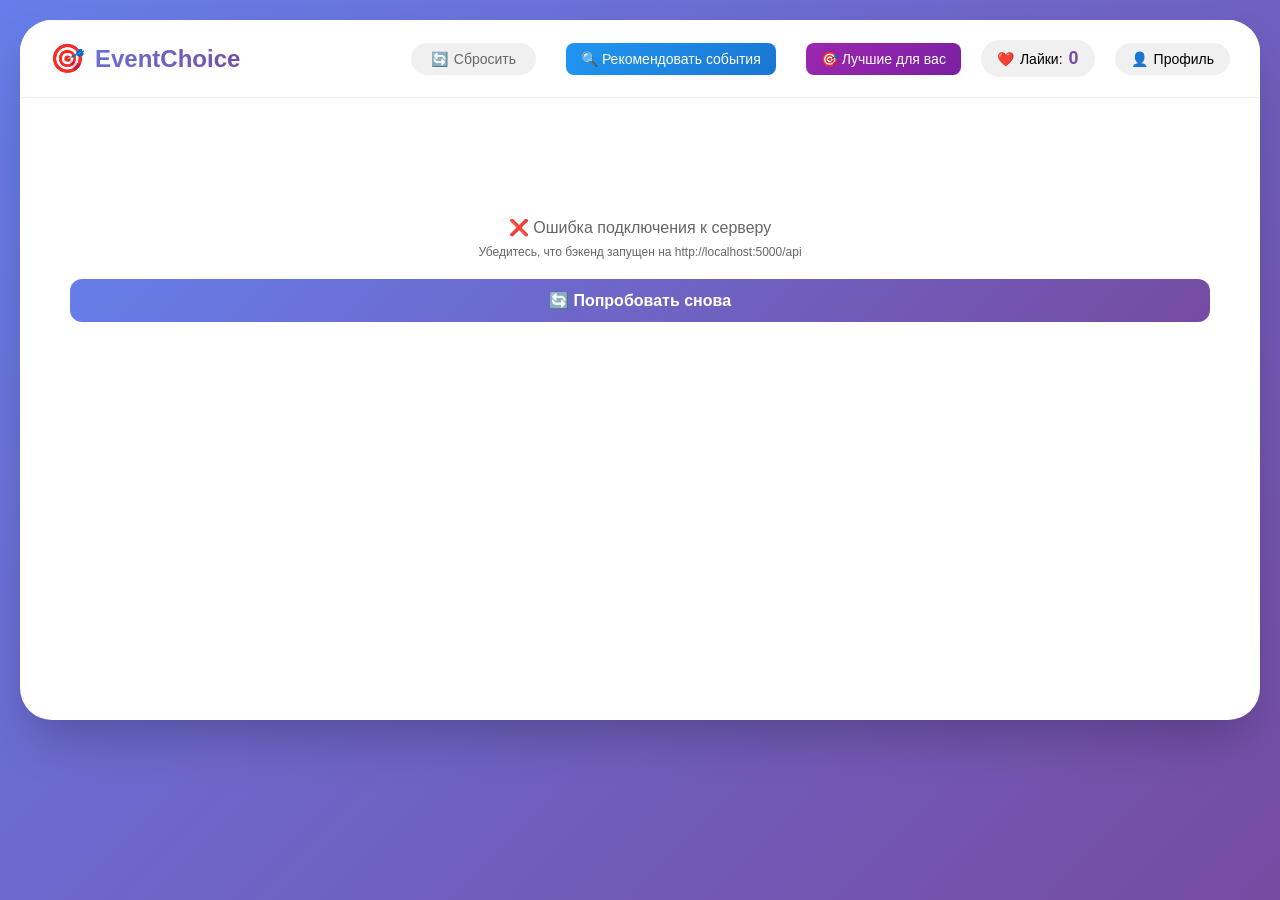
==== commit eddf4951: "Remove Procfile and runtime.txt from tracking, add to gitignore. Fixed minor problems, changed heade" ====
--- a/KudaGoTwoCards/frontend/index.html
+++ b/KudaGoTwoCards/frontend/index.html
@@ -14,26 +14,26 @@
             <div class="header-content">
                 <h1 class="logo">
                     <span class="logo-icon">🎯</span>
-                    <span class="logo-text">EventChoice</span>
+                    <span class="logo-text" id="logoText">EventChoice</span>
                 </h1>
                 <div class="stats">
+                    <button class="btn-reset" id="resetBtn">
+                        <span class="btn-icon">🔄</span>
+                        Сбросить
+                    </button>
+                    <button class="btn-cosine" id="cosineBtn">
+                        <span>🔍</span> Рекомендовать события
+                    </button>
+                    <button class="btn-exploitation" id="exploitationBtn">
+                        <span>🎯</span> Лучшие для вас
+                    </button>
                     <button class="btn-likes btn-profile" id="likesBtn">
                         <span class="btn-icon">❤️</span>
                         <span class="stat-label">Лайки:</span>
                         <span class="stat-value" id="likesCount">0</span>
                     </button>
-                    <button class="btn-cosine" id="cosineBtn">
-                        <span>🔍</span> Рекомендовать события
-                    </button>
                     <button class="btn-profile" id="profileBtn">
                         <span>👤</span> Профиль
-                    </button>
-                    <button class="btn-exploitation" id="exploitationBtn">
-                        <span>🎯</span> Лучшие для вас
-                    </button>
-                    <button class="btn-reset" id="resetBtn">
-                        <span class="btn-icon">🔄</span>
-                        Сбросить
                     </button>
                 </div>
             </div>
@@ -50,6 +50,10 @@
 
             <!-- Область результатов (UCB рекомендации) -->
             <div id="resultsArea" class="results-area" style="display: none;">
+                <button class="btn-continue" id="continueBtn">
+                    <span class="btn-icon">🎲</span>
+                    Продолжить выбор
+                </button>
                 <div class="results-header">
                     <h2>
                         <span class="results-icon">🏆</span>
@@ -60,14 +64,14 @@
                     </p>
                 </div>
                 <div id="recommendations" class="recommendations-grid"></div>
-                <button class="btn-continue" id="continueBtn">
-                    <span class="btn-icon">🎲</span>
-                    Продолжить выбор
-                </button>
             </div>
 
             <!-- Область косинусных рекомендаций (похожие события) -->
             <div id="cosineArea" class="cosine-area" style="display: none;">
+                <button class="btn-back" id="backFromCosineBtn">
+                    <span class="btn-icon">↩️</span>
+                    Назад к сравнениям
+                </button>
                 <div class="cosine-header">
                     <h2>
                         <span class="cosine-icon">🔍</span>
@@ -80,14 +84,14 @@
                 <div id="cosineGrid" class="recommendations-grid">
                     <!-- Карточки похожих событий будут здесь -->
                 </div>
-                <button class="btn-back" id="backFromCosineBtn">
-                    <span class="btn-icon">↩️</span>
-                    Назад к сравнениям
-                </button>
             </div>
 
             <!-- Область exploitation рекомендаций (лучшие для вас) -->
             <div id="exploitationArea" class="exploitation-area" style="display: none;">
+                <button class="btn-back" id="backFromExploitationBtn">
+                    <span class="btn-icon">↩️</span>
+                    Назад к сравнениям
+                </button>
                 <div class="exploitation-header">
                     <h2>
                         <span class="exploitation-icon">🎯</span>
@@ -98,14 +102,14 @@
                     </p>
                 </div>
                 <div id="exploitationGrid" class="recommendations-grid"></div>
-                <button class="btn-back" id="backFromExploitationBtn">
-                    <span class="btn-icon">↩️</span>
-                    Назад к сравнениям
-                </button>
             </div>
 
             <!-- Область лайков -->
             <div id="likesArea" class="likes-area" style="display: none;">
+                <button class="btn-back" id="backToComparisonBtn">
+                    <span class="btn-icon">↩️</span>
+                    Назад к сравнениям
+                </button>
                 <div class="likes-header">
                     <h2>
                         <span class="likes-icon">❤️</span>
@@ -118,10 +122,6 @@
                 <div id="likedEventsGrid" class="recommendations-grid">
                     <!-- Карточки лайкнутых событий будут здесь -->
                 </div>
-                <button class="btn-back" id="backToComparisonBtn">
-                    <span class="btn-icon">↩️</span>
-                    Назад к сравнениям
-                </button>
             </div>
         </main>
     </div>
